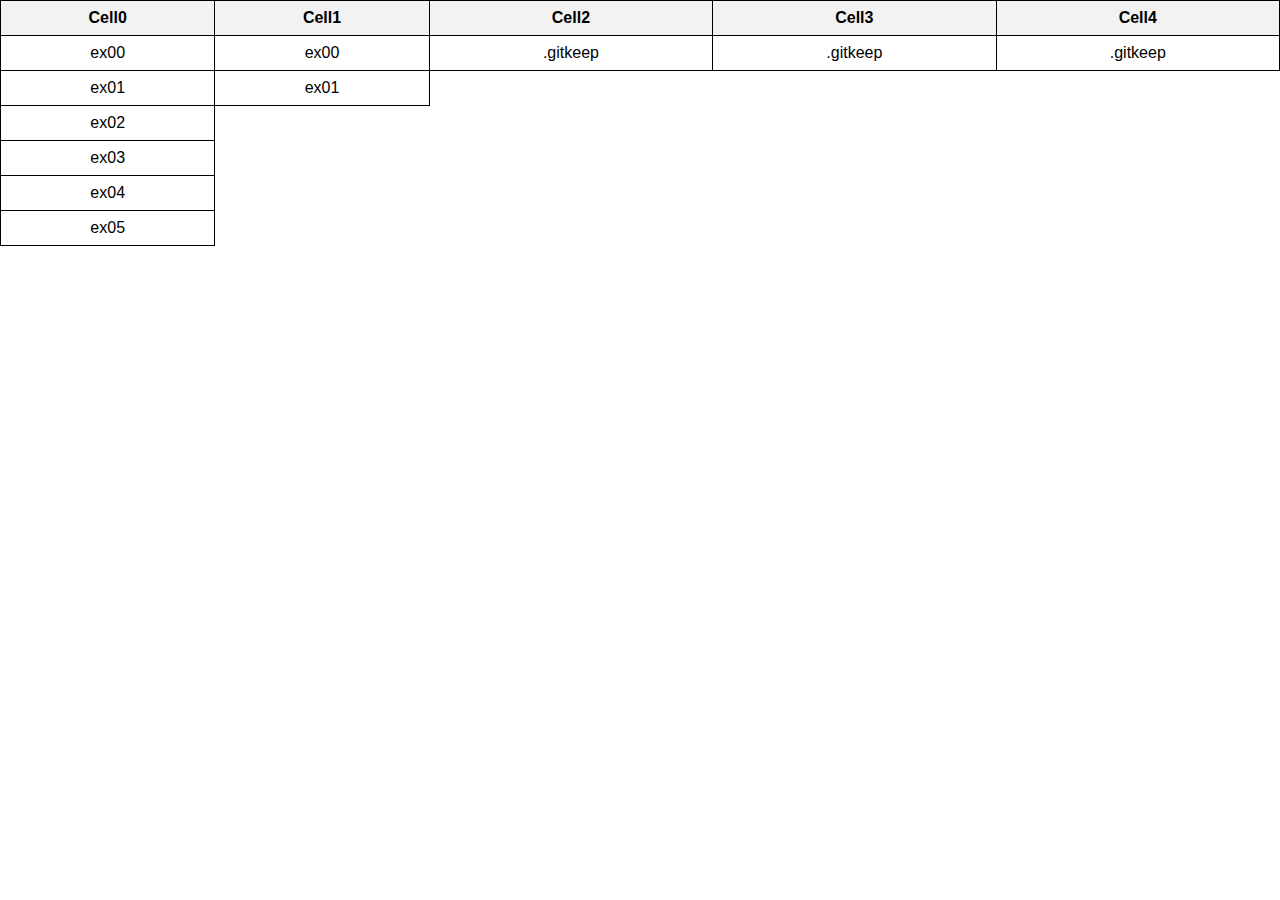
==== cell02/ex00/resposive.html @ 772659c9 "Add files via upload" ====
<!DOCTYPE html>
<head>
    <meta charset="UTF-8">
    <title>Responsive Table</title>
    <link href="responsive.css" rel="stylesheet" type="text/css">
</head>

<body>
    <table>
        <thead>
            <tr>
                <th>Cell0</th>
                <th>Cell1</th>
                <th>Cell2</th>
                <th>Cell3</th>
                <th>Cell4</th>
            </tr>
        </thead>
        <tbody>
            <tr>
                <td data-label="Cell0">ex00</td>
                <td data-label="Cell1">ex00</td>
                <td data-label="Cell2">.gitkeep</td>
                <td data-label="Cell3">.gitkeep</td>
                <td data-label="Cell4">.gitkeep</td>
            </tr>
            <tr>
                <td data-label="Cell0">ex01</td>
                <td data-label="Cell1">ex01</td>
            </tr>
            <tr>
                <td data-label="Cell1">ex02</td>
            </tr>
            <tr>
                <td data-label="Cell1">ex03</td>
            </tr>
            <tr>
                <td data-label="Cell1">ex04</td>
            </tr>
            <tr>
                <td data-label="Cell1">ex05</td>
            </tr>
            <!-- Add more rows as needed -->
        </tbody>
    </table>
</body>
</html>
---- cell02/ex00/responsive.css ----
/* CSS Document */

        /* Basic reset and styling */
        body {
            margin: 0;
            padding: 0;
            font-family: Arial, sans-serif;
        }
        table {
            width: 100%; /* Make table cover full width */
            border-collapse: collapse; /* Collapse borders for better appearance */
        }
        th, td {
            border: 1px solid black; /* Border for table cells */
            padding: 8px; /* Padding inside cells */
            text-align: center; /* Center text horizontally */
        }
        th {
            background-color: #f2f2f2; /* Background color for header cells */
        }
        /* Responsive design */
        @media screen and (max-width: 600px) {
            table, thead, tbody, th, td, tr {
                display: block;
            }
            thead tr {
                position: absolute;
                top: -9999px;
                left: -9999px;
            }
            tr {
                border: 1px solid #ccc;
                margin-bottom: 5px;
                display: block;
                position: relative;
            }
            td {
                border: none;
                position: relative;
                padding-left: 50%;
                white-space: nowrap;
            }
            td:before {
                content: attr(data-label);
                position: absolute;
                left: 0;
                width: 45%;
                padding-left: 10px;
                font-weight: bold;
                white-space: nowrap;
            }
        }
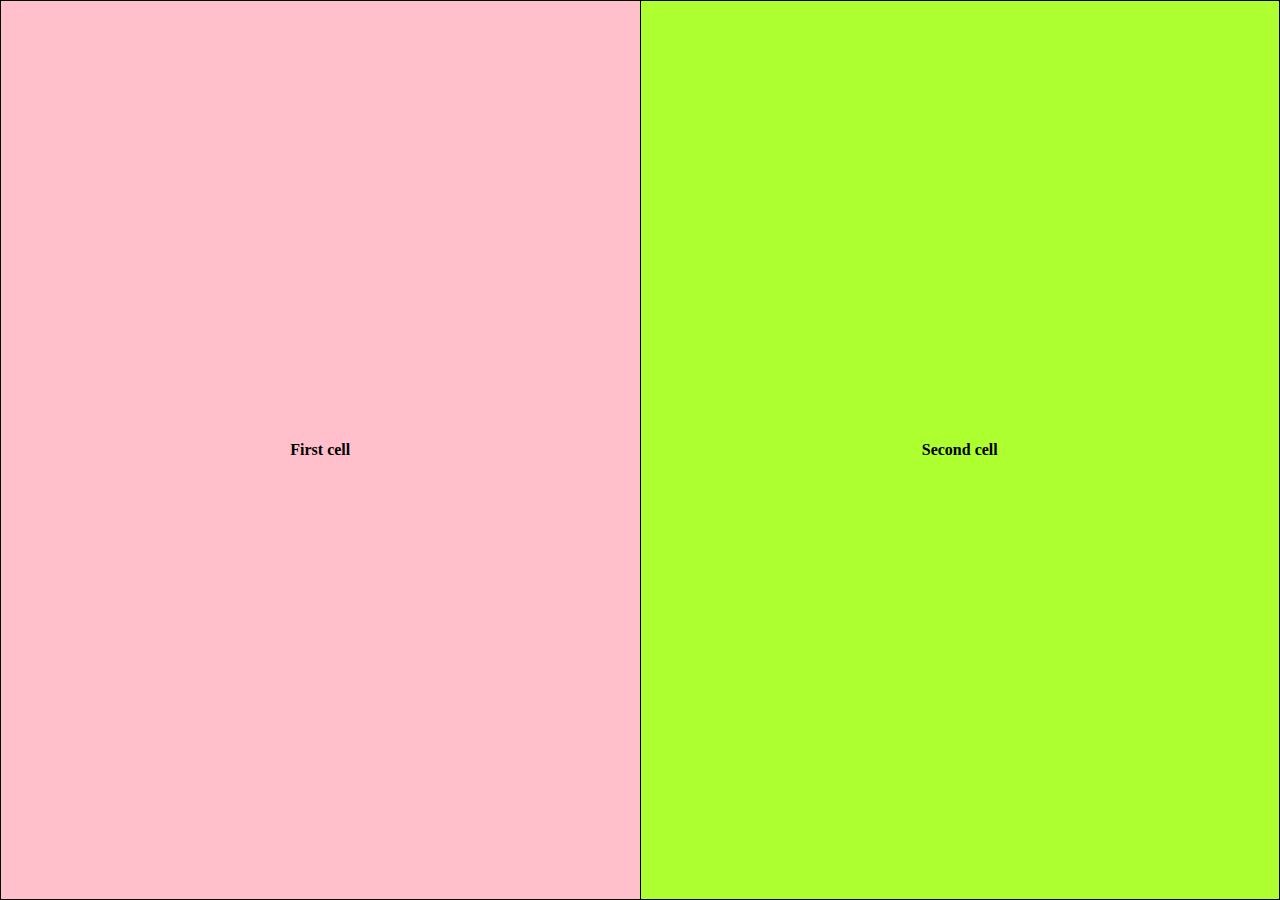
==== commit f1dad82d: "Add files via upload" ====
--- a/cell02/ex00/resposive.html
+++ b/cell02/ex00/resposive.html
@@ -1,50 +1,18 @@
 <!DOCTYPE html>
+<html lang="en">
 <head>
     <meta charset="UTF-8">
-    <title>Responsive Table</title>
-    <link href="responsive.css" rel="stylesheet" type="text/css">
+    <meta name="viewport" content="width=device-width, initial-scale=1.0">
+    <link rel="stylesheet" href="responsive.css">
+    <title>Document</title>
 </head>
-
 <body>
-    <table>
-        <thead>
-            <tr>
-                <th>Cell0</th>
-                <th>Cell1</th>
-                <th>Cell2</th>
-                <th>Cell3</th>
-                <th>Cell4</th>
-            </tr>
-        </thead>
-        <tbody>
-            <tr>
-                <td data-label="Cell0">ex00</td>
-                <td data-label="Cell1">ex00</td>
-                <td data-label="Cell2">.gitkeep</td>
-                <td data-label="Cell3">.gitkeep</td>
-                <td data-label="Cell4">.gitkeep</td>
-            </tr>
-            <tr>
-                <td data-label="Cell0">ex01</td>
-                <td data-label="Cell1">ex01</td>
-            </tr>
-            <tr>
-                <td data-label="Cell1">ex02</td>
-            </tr>
-            <tr>
-                <td data-label="Cell1">ex03</td>
-            </tr>
-            <tr>
-                <td data-label="Cell1">ex04</td>
-            </tr>
-            <tr>
-                <td data-label="Cell1">ex05</td>
-            </tr>
-            <!-- Add more rows as needed -->
-        </tbody>
+    <table class="responsive-table">
+        <tr>
+            <th class="first-cell"><p>First cell</p></th>
+            <th class="second-cell"><p>Second cell</p></th>
+        </tr>
     </table>
 </body>
 </html>
 
-
-
--- a/cell02/ex00/responsive.css
+++ b/cell02/ex00/responsive.css
@@ -1,53 +1,51 @@
-/* CSS Document */
+* {
+    margin: 0;
+    padding: 0;
+    box-sizing: border-box;
+}
 
-        /* Basic reset and styling */
-        body {
-            margin: 0;
-            padding: 0;
-            font-family: Arial, sans-serif;
-        }
-        table {
-            width: 100%; /* Make table cover full width */
-            border-collapse: collapse; /* Collapse borders for better appearance */
-        }
-        th, td {
-            border: 1px solid black; /* Border for table cells */
-            padding: 8px; /* Padding inside cells */
-            text-align: center; /* Center text horizontally */
-        }
-        th {
-            background-color: #f2f2f2; /* Background color for header cells */
-        }
-        /* Responsive design */
-        @media screen and (max-width: 600px) {
-            table, thead, tbody, th, td, tr {
-                display: block;
-            }
-            thead tr {
-                position: absolute;
-                top: -9999px;
-                left: -9999px;
-            }
-            tr {
-                border: 1px solid #ccc;
-                margin-bottom: 5px;
-                display: block;
-                position: relative;
-            }
-            td {
-                border: none;
-                position: relative;
-                padding-left: 50%;
-                white-space: nowrap;
-            }
-            td:before {
-                content: attr(data-label);
-                position: absolute;
-                left: 0;
-                width: 45%;
-                padding-left: 10px;
-                font-weight: bold;
-                white-space: nowrap;
-            }
-        }
-   +html, body {
+    height: 100%;
+    width: 100%;
+}
+
+.responsive-table {
+    width: 100%;
+    border: 1px solid black;
+    border-collapse: collapse;
+    height: 100%;
+}
+
+.first-cell {
+    background-color: pink;
+    width: 50%;
+    border: 1px solid black;
+}
+
+.second-cell {
+    background-color: greenyellow;
+    width: 50%;
+    border: 1px solid black;
+}
+
+@media (max-width: 1040px) {
+    .responsive-table {
+        height: 100%;
+    }
+}
+
+@media (max-width: 500px) {
+    .first-cell, .second-cell {
+        display: block;
+        width: 100%;
+        height: 50%;
+    }
+
+    .responsive-table {
+        border: none;
+    }
+
+    .first-cell, .second-cell {
+        border-bottom: 1px solid black;
+    }
+}